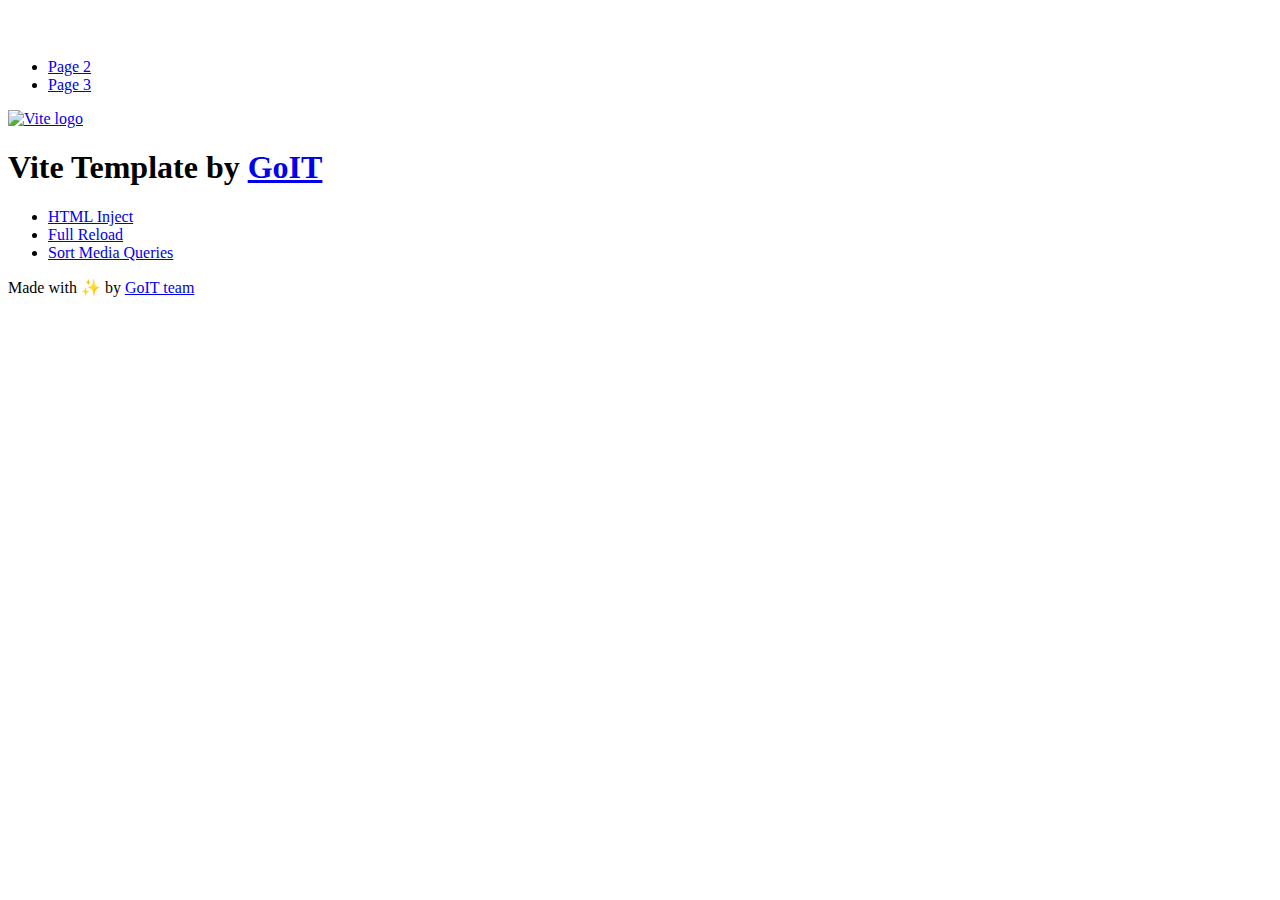
==== index.html @ aed89ec9 "Deploying to gh-pages from @ Arinalekseewa/Arinalekseewa-goit-js-hw-09@d8c9ca37e2a2517fa4cdd675f9ac9" ====
<!DOCTYPE html>
<html lang="en">
  <head>
    <meta charset="UTF-8" />
    <link rel="icon" type="image/svg+xml" href="/vanilla-app-template/favicon.svg" />
    <meta name="viewport" content="width=device-width, initial-scale=1.0" />
    <title>Vanilla App Template</title>
    <script type="module" crossorigin src="/vanilla-app-template/index.js"></script>
    <link rel="stylesheet" crossorigin href="/vanilla-app-template/assets/styles-DvPDDfy5.css">
  </head>
  <body>
    <header class="header">
  <div class="container">
    <nav class="nav">
      <a class="nav-logo" href="./index.html" aria-label="Site logo">
        <svg class="nav-logo-icon" width="100" height="30">
          <use href="/vanilla-app-template/assets/sprite-E8vg0sBb.svg#logo"></use>
        </svg>
      </a>
      <ul class="nav-list">
        <li class="nav-item">
          <a class="nav-link {=$highlight-act}" href="./page-2.html">Page 2</a>
        </li>
        <li class="nav-item">
          <a class="nav-link {=$highlight-curr}" href="./page-3.html">Page 3</a>
        </li>
      </ul>
    </nav>
  </div>
</header>


    <main>
      <!-- Loads the specified .html file -->
      <section class="vite-promo">
  <div class="container">
    <div class="vite-promo-thumb">
      <a
        class="vite-promo-link"
        href="https://vitejs.dev/"
        target="_blank"
        rel="noopener noreferrer"
        aria-label="Link to Vite official website"
        title="Vite.js  build tool"
      >
        <!-- Path to images as from index.html file -->
        <img
          class="pic"
          src="/vanilla-app-template/assets/vite-logo-9o_aqrTe.png"
          alt="Vite logo"
          width="640"
          height="640"
        />
      </a>
    </div>
    <h1 class="main-title">
      <span class="main-title-gradient">Vite</span>
      Template by
      <a
        class="main-title-link"
        href="https://github.com/goitacademy/vanilla-app-template"
        target="_blank"
        rel="noopener noreferrer"
      >
        GoIT
      </a>
    </h1>
  </div>
</section>

      <article class="badges">
  <div class="container">
    <ul class="badges-list">
      <li class="badges-item">
        <a
          class="badges-link"
          href="https://www.npmjs.com/package/vite-plugin-html-inject"
          target="_blank"
          rel="noopener noreferrer"
        >
          HTML Inject
        </a>
      </li>
      <li class="badges-item">
        <a
          class="badges-link"
          href="https://www.npmjs.com/package/vite-plugin-full-reload"
          target="_blank"
          rel="noopener noreferrer"
        >
          Full Reload
        </a>
      </li>
      <li class="badges-item">
        <a
          class="badges-link"
          href="https://www.npmjs.com/package/postcss-sort-media-queries"
          target="_blank"
          rel="noopener noreferrer"
        >
          Sort Media Queries
        </a>
      </li>
    </ul>
  </div>
</article>

    </main>

    <footer class="footer">
  <div class="container">
    <p class="footer-desc">
      Made with ✨ by
      <a
        class="footer-link"
        href="https://goit.global/ua/"
        target="_blank"
        rel="noopener noreferrer"
      >
        GoIT team
      </a>
    </p>
  </div>
</footer>


  </body>
</html>
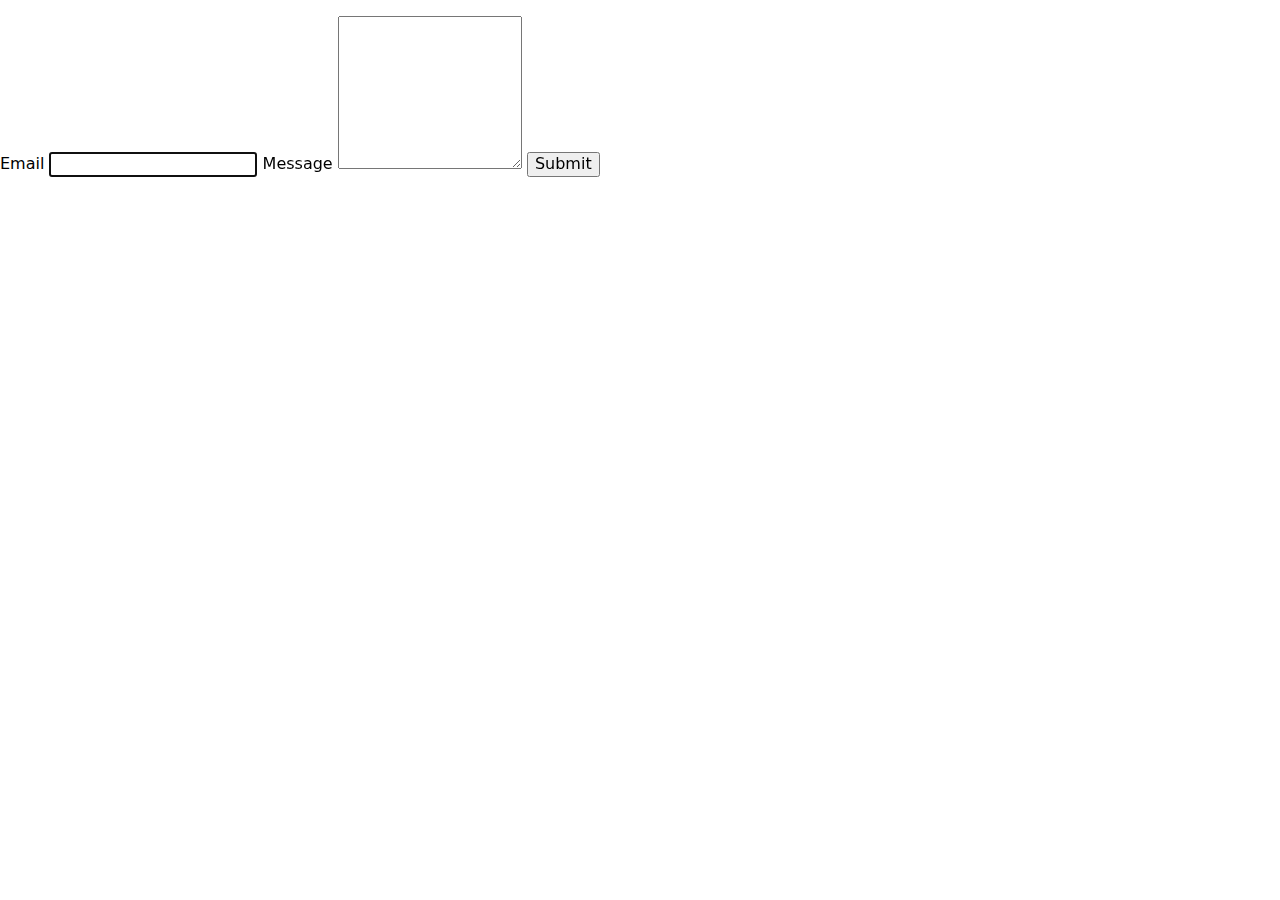
==== commit 15b4ba32: "Deploying to gh-pages from @ Arinalekseewa/goit-js-hw-09@800d915cb79336d65a221204b35cbea4abadacd1 🚀" ====
--- a/index.html
+++ b/index.html
@@ -2,127 +2,31 @@
 <html lang="en">
   <head>
     <meta charset="UTF-8" />
-    <link rel="icon" type="image/svg+xml" href="/vanilla-app-template/favicon.svg" />
+    <link rel="icon" type="image/svg+xml" href="/goit-js-hw-09/favicon.svg" />
     <meta name="viewport" content="width=device-width, initial-scale=1.0" />
-    <title>Vanilla App Template</title>
-    <script type="module" crossorigin src="/vanilla-app-template/index.js"></script>
-    <link rel="stylesheet" crossorigin href="/vanilla-app-template/assets/styles-DvPDDfy5.css">
+    <title>goit-js-hw-09</title>
+    <link rel="stylesheet" href="https://cdn.jsdelivr.net/npm/modern-normalize@2.0.0/modern-normalize.min.css">
+    <script type="module" crossorigin src="/goit-js-hw-09/index.js"></script>
+    <link rel="modulepreload" crossorigin href="/goit-js-hw-09/assets/vendor-CgTBfC_f.js">
+    <link rel="stylesheet" crossorigin href="/goit-js-hw-09/assets/vendor-DkczhqSJ.css">
+    <link rel="stylesheet" crossorigin href="/goit-js-hw-09/assets/index-DE4FEMuL.css">
   </head>
   <body>
-    <header class="header">
-  <div class="container">
-    <nav class="nav">
-      <a class="nav-logo" href="./index.html" aria-label="Site logo">
-        <svg class="nav-logo-icon" width="100" height="30">
-          <use href="/vanilla-app-template/assets/sprite-E8vg0sBb.svg#logo"></use>
-        </svg>
-      </a>
-      <ul class="nav-list">
-        <li class="nav-item">
-          <a class="nav-link {=$highlight-act}" href="./page-2.html">Page 2</a>
-        </li>
-        <li class="nav-item">
-          <a class="nav-link {=$highlight-curr}" href="./page-3.html">Page 3</a>
-        </li>
-      </ul>
-    </nav>
-  </div>
-</header>
-
 
     <main>
-      <!-- Loads the specified .html file -->
-      <section class="vite-promo">
-  <div class="container">
-    <div class="vite-promo-thumb">
-      <a
-        class="vite-promo-link"
-        href="https://vitejs.dev/"
-        target="_blank"
-        rel="noopener noreferrer"
-        aria-label="Link to Vite official website"
-        title="Vite.js  build tool"
-      >
-        <!-- Path to images as from index.html file -->
-        <img
-          class="pic"
-          src="/vanilla-app-template/assets/vite-logo-9o_aqrTe.png"
-          alt="Vite logo"
-          width="640"
-          height="640"
-        />
-      </a>
-    </div>
-    <h1 class="main-title">
-      <span class="main-title-gradient">Vite</span>
-      Template by
-      <a
-        class="main-title-link"
-        href="https://github.com/goitacademy/vanilla-app-template"
-        target="_blank"
-        rel="noopener noreferrer"
-      >
-        GoIT
-      </a>
-    </h1>
-  </div>
-</section>
-
-      <article class="badges">
-  <div class="container">
-    <ul class="badges-list">
-      <li class="badges-item">
-        <a
-          class="badges-link"
-          href="https://www.npmjs.com/package/vite-plugin-html-inject"
-          target="_blank"
-          rel="noopener noreferrer"
-        >
-          HTML Inject
-        </a>
-      </li>
-      <li class="badges-item">
-        <a
-          class="badges-link"
-          href="https://www.npmjs.com/package/vite-plugin-full-reload"
-          target="_blank"
-          rel="noopener noreferrer"
-        >
-          Full Reload
-        </a>
-      </li>
-      <li class="badges-item">
-        <a
-          class="badges-link"
-          href="https://www.npmjs.com/package/postcss-sort-media-queries"
-          target="_blank"
-          rel="noopener noreferrer"
-        >
-          Sort Media Queries
-        </a>
-      </li>
-    </ul>
-  </div>
-</article>
-
+      <ul class="gallery"></ul>
+      <form class="feedback-form" autocomplete="off">
+  <label class="input-email">
+    Email
+    <input type="email" name="email" autofocus />
+  </label>
+  <label class="input-message">
+    Message
+    <textarea name="message" rows="8"></textarea>
+  </label>
+  <button type="submit">Submit</button>
+</form>
     </main>
 
-    <footer class="footer">
-  <div class="container">
-    <p class="footer-desc">
-      Made with ✨ by
-      <a
-        class="footer-link"
-        href="https://goit.global/ua/"
-        target="_blank"
-        rel="noopener noreferrer"
-      >
-        GoIT team
-      </a>
-    </p>
-  </div>
-</footer>
-
-
   </body>
-</html>
+</html>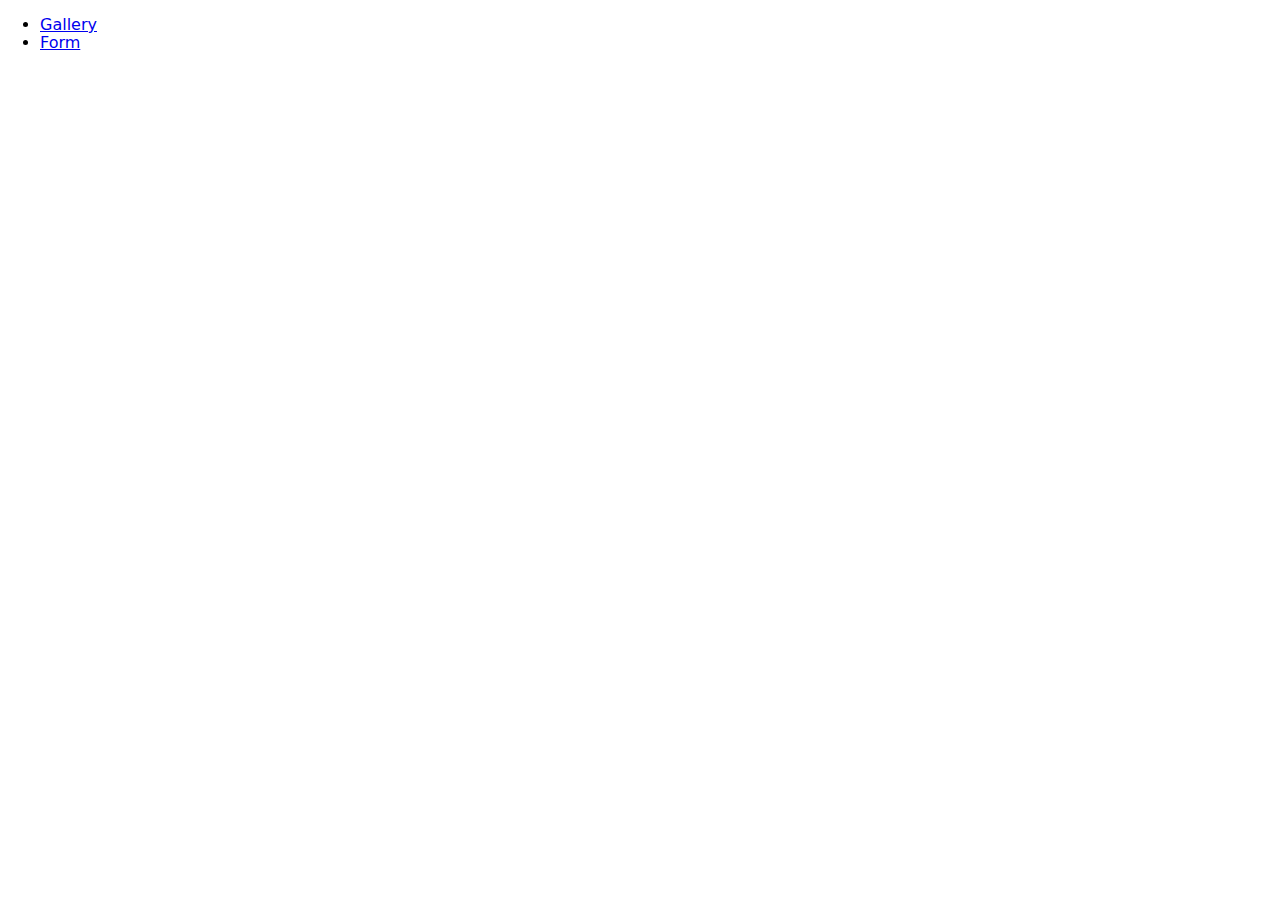
==== commit 6647440a: "Deploying to gh-pages from @ Arinalekseewa/goit-js-hw-09@08faba7607a5043ae3264e2ffad95526cdbd940e 🚀" ====
--- a/index.html
+++ b/index.html
@@ -2,30 +2,28 @@
 <html lang="en">
   <head>
     <meta charset="UTF-8" />
-    <link rel="icon" type="image/svg+xml" href="/goit-js-hw-09/favicon.svg" />
     <meta name="viewport" content="width=device-width, initial-scale=1.0" />
     <title>goit-js-hw-09</title>
     <link rel="stylesheet" href="https://cdn.jsdelivr.net/npm/modern-normalize@2.0.0/modern-normalize.min.css">
-    <script type="module" crossorigin src="/goit-js-hw-09/index.js"></script>
-    <link rel="modulepreload" crossorigin href="/goit-js-hw-09/assets/vendor-CgTBfC_f.js">
-    <link rel="stylesheet" crossorigin href="/goit-js-hw-09/assets/vendor-DkczhqSJ.css">
-    <link rel="stylesheet" crossorigin href="/goit-js-hw-09/assets/index-DE4FEMuL.css">
+    <link rel="stylesheet" crossorigin href="/goit-js-hw-09/assets/styles-DslN_6dj.css">
   </head>
   <body>
 
     <main>
-      <ul class="gallery"></ul>
-      <form class="feedback-form" autocomplete="off">
-  <label class="input-email">
-    Email
-    <input type="email" name="email" autofocus />
-  </label>
-  <label class="input-message">
-    Message
-    <textarea name="message" rows="8"></textarea>
-  </label>
-  <button type="submit">Submit</button>
-</form>
+      <header class="header">
+        <div class="container">
+          <nav class="nav">
+            <ul class="nav-list">
+              <li class="nav-item">
+                <a class="nav-link {=$highlight-act}" href="./1-gallery.html">Gallery</a>
+              </li>
+              <li class="nav-item">
+                <a class="nav-link {=$highlight-curr}" href="./2-form.html">Form</a>
+              </li>
+            </ul>
+          </nav>
+        </div>
+      </header>
     </main>
 
   </body>
